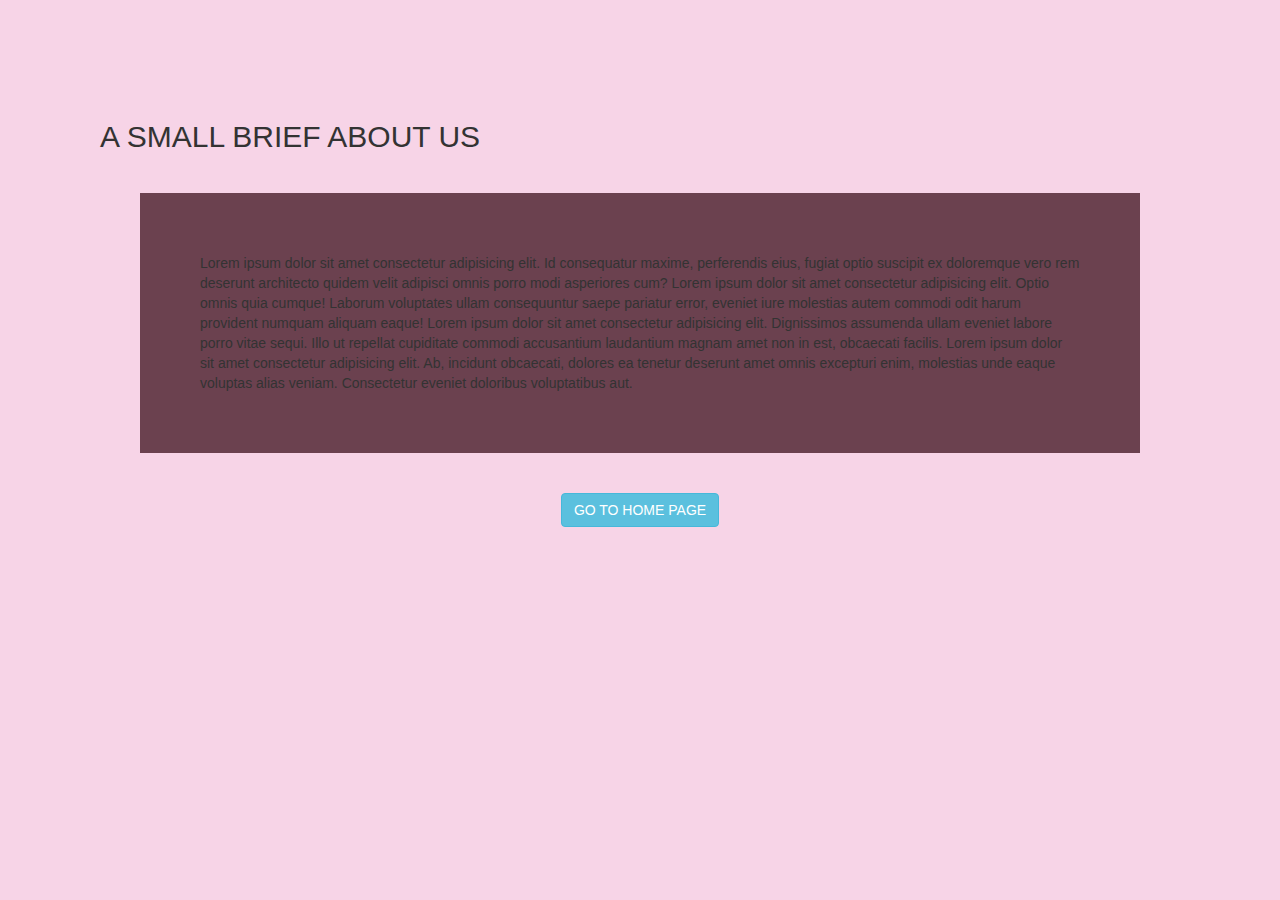
==== about.html @ f081dffd "first commit" ====
<!DOCTYPE html>
<html>

<head>
    <meta charset="UTF-8">

    <title>ABOUT US</title>
    <link rel="stylesheet" href="https://maxcdn.bootstrapcdn.com/bootstrap/3.4.1/css/bootstrap.min.css">
    <script src="https://ajax.googleapis.com/ajax/libs/jquery/3.7.1/jquery.min.js"></script>
    <script src="https://maxcdn.bootstrapcdn.com/bootstrap/3.4.1/js/bootstrap.min.js"></script>
</head>

<body style="margin: 80px; padding: 20px; background-color: #f7d4e7;">
    <h2>A SMALL BRIEF ABOUT US</h2>
    <section style="background-color: #6b414f; margin: 40px; padding: 60px;">
        Lorem ipsum dolor sit amet consectetur adipisicing elit. Id consequatur maxime,
        perferendis eius, fugiat optio suscipit ex doloremque
        vero rem deserunt architecto quidem velit adipisci omnis porro modi asperiores cum?
        Lorem ipsum dolor sit amet consectetur adipisicing elit. Optio omnis quia cumque! Laborum voluptates ullam
        consequuntur
        saepe pariatur error, eveniet iure molestias autem commodi odit harum provident numquam aliquam eaque!
        Lorem ipsum dolor sit amet consectetur adipisicing elit. Dignissimos assumenda ullam eveniet labore
        porro vitae sequi. Illo ut repellat cupiditate commodi accusantium laudantium magnam amet non in est, obcaecati
        facilis.
        Lorem ipsum dolor sit amet consectetur adipisicing elit. Ab, incidunt obcaecati, dolores ea tenetur
        deserunt amet omnis excepturi enim, molestias unde eaque voluptas alias veniam. Consectetur
        eveniet doloribus voluptatibus aut.
    </section>

    <center>
        <a href="ShineSoaps.html">

            <button type="button" class="btn btn-info"> GO TO HOME PAGE</button>
        </a>
    </center>

</body>

</html>
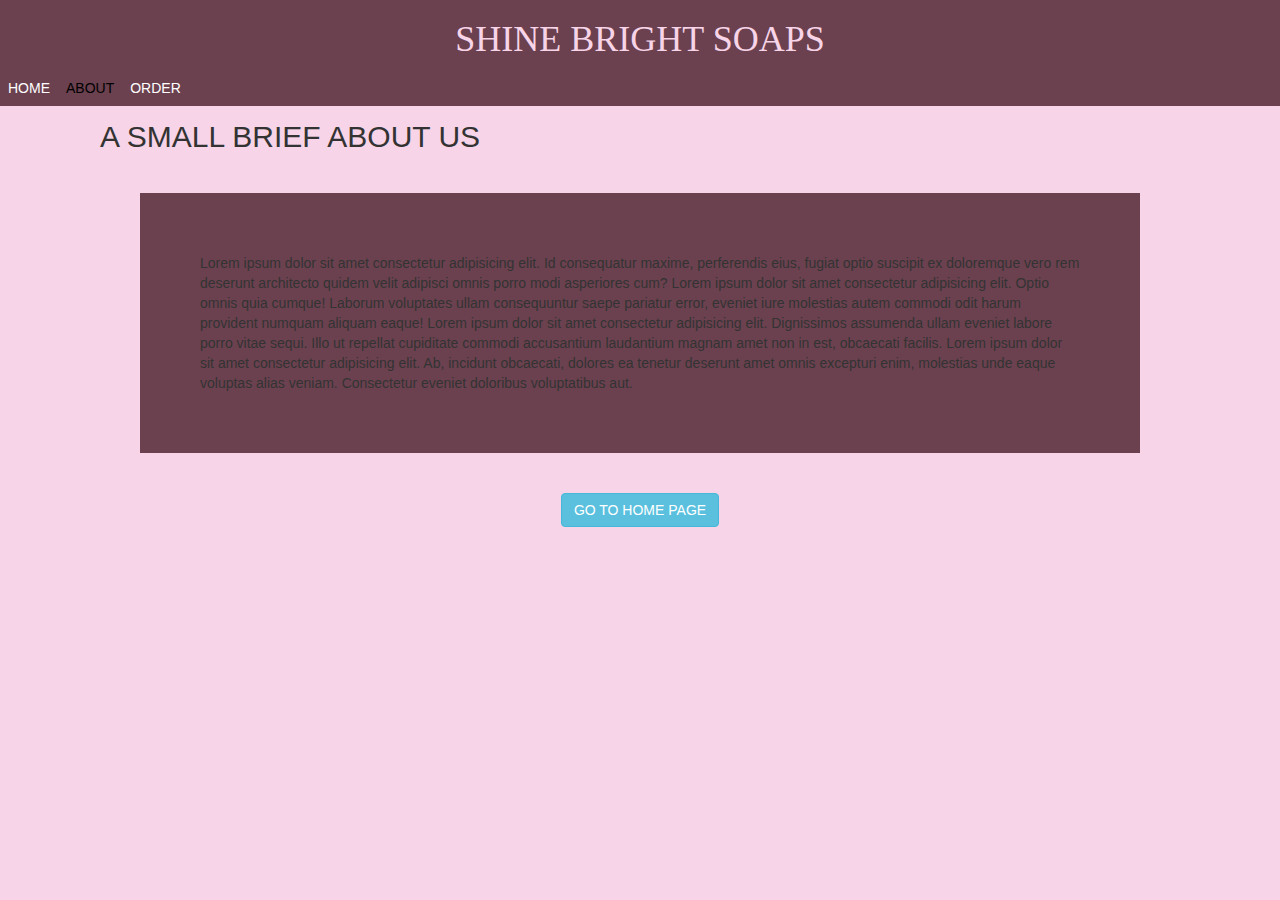
==== commit 92f68843: "hover state" ====
--- a/about.html
+++ b/about.html
@@ -6,13 +6,28 @@
 
     <title>ABOUT US</title>
     <link rel="stylesheet" href="https://maxcdn.bootstrapcdn.com/bootstrap/3.4.1/css/bootstrap.min.css">
+    <link rel="stylesheet" href="css/style.css">
     <script src="https://ajax.googleapis.com/ajax/libs/jquery/3.7.1/jquery.min.js"></script>
     <script src="https://maxcdn.bootstrapcdn.com/bootstrap/3.4.1/js/bootstrap.min.js"></script>
+    
 </head>
+
+<header>
+    <h1>SHINE BRIGHT SOAPS</h1>
+
+    <ul>
+        <li><a href="index.html">HOME</a></li>
+        <li><a href="about.html" style="color: black;">ABOUT</a></li>
+        <li><a href="form.html">ORDER</a></li>
+    </ul>
+
+
+</header>
+
 
 <body style="margin: 80px; padding: 20px; background-color: #f7d4e7;">
     <h2>A SMALL BRIEF ABOUT US</h2>
-    <section style="background-color: #6b414f; margin: 40px; padding: 60px;">
+    <section>
         Lorem ipsum dolor sit amet consectetur adipisicing elit. Id consequatur maxime,
         perferendis eius, fugiat optio suscipit ex doloremque
         vero rem deserunt architecto quidem velit adipisci omnis porro modi asperiores cum?
@@ -28,7 +43,7 @@
     </section>
 
     <center>
-        <a href="ShineSoaps.html">
+        <a href="index.html">
 
             <button type="button" class="btn btn-info"> GO TO HOME PAGE</button>
         </a>
--- a/css/style.css
+++ b/css/style.css
@@ -0,0 +1,76 @@
+header {
+    position: fixed;
+     top: 0% ;
+     right: 0%; 
+     color: #f7d4e7;
+     text-align: center;
+     width: 100%; 
+     background-color:#6b414f ; 
+     font-family: fantasy;
+}
+
+body {
+
+    margin: 80px;
+    padding: 50px;
+}
+
+ul {
+    list-style-type: none;
+    margin: 0;
+    padding: 0;
+    overflow: hidden;
+    background-color: #6b414f;
+}
+
+li {
+    float: left;
+}
+
+li a {
+    display: block;
+    padding: 8px;
+    text-decoration: none;
+    color: white;
+    font-family: Verdana, Geneva, Tahoma, sans-serif;
+}
+
+.boxy {
+    background: #f7d4e7;
+    border: solid 4px #6b414f;
+}
+
+#asdf {
+    color: #6b414f;
+    float: right; font-size:x-large; 
+    text-align:center;
+    text-shadow: 20%; 
+    text-decoration: wavy;
+    font-weight:20px ;
+    font-family: cursive;
+}
+
+header ul a:hover {
+    text-decoration: dashed #7a2956 ;
+    color: rgb(0, 0, 0);
+}
+
+footer{
+    background-color: #6b414f;
+    font-size:large ;
+    color: white; 
+    position: fixed; 
+    bottom: 0%; 
+    left:0%; 
+    right: 0%;
+}
+
+section {
+    background-color: #6b414f; 
+    margin: 40px; 
+    padding: 60px;
+}
+
+.btn .btn-info {
+background-color: #6b414f;
+}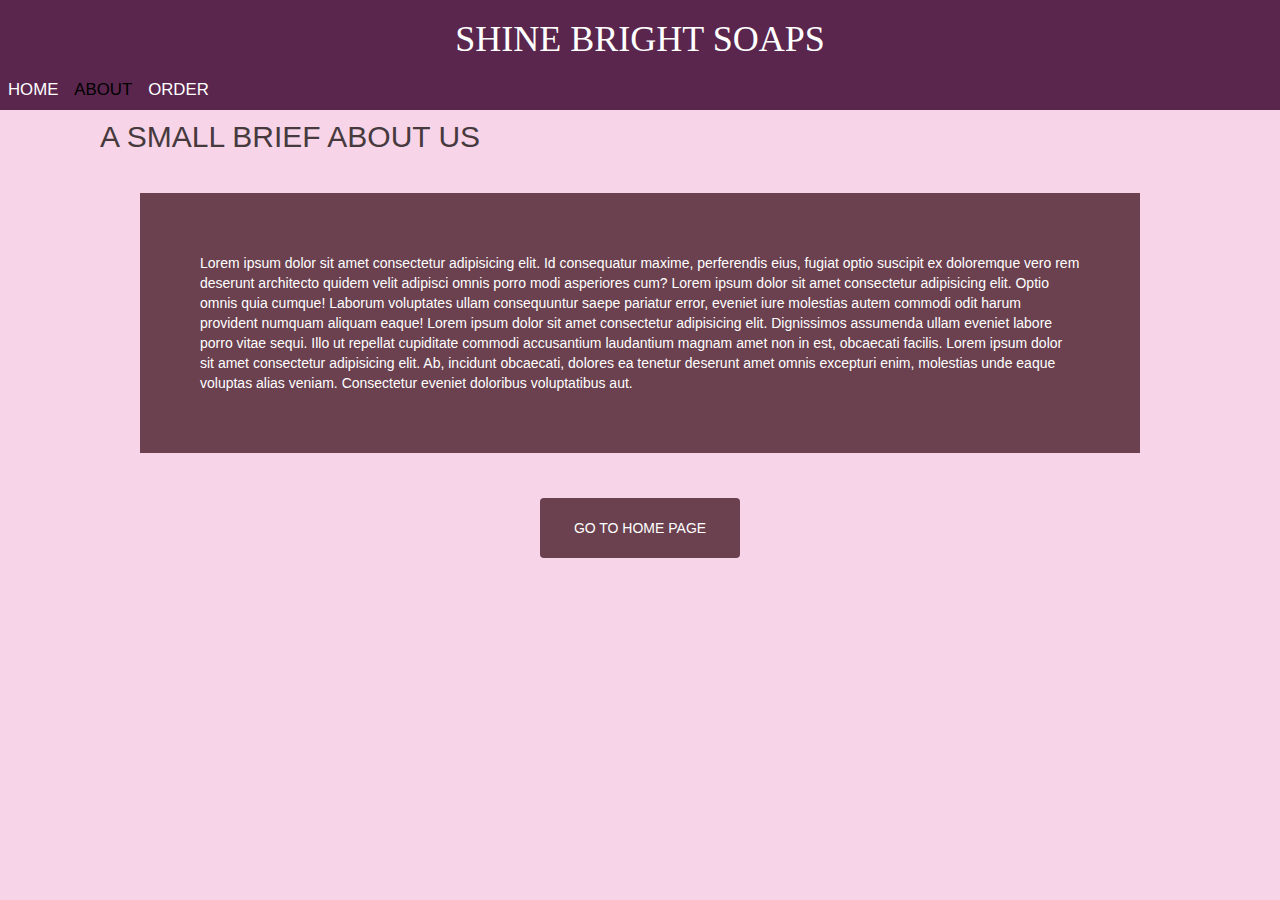
==== commit b8ebda2d: "div changes" ====
--- a/about.html
+++ b/about.html
@@ -16,9 +16,9 @@
     <h1>SHINE BRIGHT SOAPS</h1>
 
     <ul>
-        <li><a href="index.html">HOME</a></li>
-        <li><a href="about.html" style="color: black;">ABOUT</a></li>
-        <li><a href="form.html">ORDER</a></li>
+        <li><a class="a" href="index.html">HOME</a></li>
+        <li><a class="a" href="about.html" style="color: black;">ABOUT</a></li>
+        <li><a class="a" href="form.html">ORDER</a></li>
     </ul>
 
 
@@ -27,7 +27,7 @@
 
 <body style="margin: 80px; padding: 20px; background-color: #f7d4e7;">
     <h2>A SMALL BRIEF ABOUT US</h2>
-    <section>
+    <section class="about">
         Lorem ipsum dolor sit amet consectetur adipisicing elit. Id consequatur maxime,
         perferendis eius, fugiat optio suscipit ex doloremque
         vero rem deserunt architecto quidem velit adipisci omnis porro modi asperiores cum?
@@ -45,7 +45,7 @@
     <center>
         <a href="index.html">
 
-            <button type="button" class="btn btn-info"> GO TO HOME PAGE</button>
+            <button class="button"><span>GO TO HOME PAGE</span></button>
         </a>
     </center>
 
--- a/css/style.css
+++ b/css/style.css
@@ -1,18 +1,28 @@
 header {
-    position: fixed;
-     top: 0% ;
+     position: absolute;
+     top: 0%;
      right: 0%; 
-     color: #f7d4e7;
+     color: #ffffff;
      text-align: center;
      width: 100%; 
-     background-color:#6b414f ; 
+     background-color:#5a264d ;
      font-family: fantasy;
+
+}
+
+.a:hover{
+    color:black;
+    text-decoration: none;
+}
+
+h2{
+    color: #473a3e;
 }
 
 body {
-
-    margin: 80px;
-    padding: 50px;
+    margin: 60px;
+    padding: 40px;
+   
 }
 
 ul {
@@ -20,7 +30,8 @@
     margin: 0;
     padding: 0;
     overflow: hidden;
-    background-color: #6b414f;
+   
+    font-size: larger;
 }
 
 li {
@@ -38,6 +49,9 @@
 .boxy {
     background: #f7d4e7;
     border: solid 4px #6b414f;
+    box-shadow: 5px 5px 10px grey;
+    
+
 }
 
 #asdf {
@@ -50,10 +64,7 @@
     font-family: cursive;
 }
 
-header ul a:hover {
-    text-decoration: dashed #7a2956 ;
-    color: rgb(0, 0, 0);
-}
+
 
 footer{
     background-color: #6b414f;
@@ -65,12 +76,60 @@
     right: 0%;
 }
 
-section {
+.about{
     background-color: #6b414f; 
     margin: 40px; 
     padding: 60px;
+    color: white;
 }
 
-.btn .btn-info {
-background-color: #6b414f;
-}+#asd{
+    padding: 80px;
+    margin: 50px;
+    background-color: #6b414f;
+    color: #f7d4e7;
+    font-size: larger;
+}
+
+.button {
+    border-radius: 4px;
+    background-color: #6b414f;
+    border: none;
+    color: #FFFFFF;
+    text-align: center;
+    font-size: 14px;
+    padding: 20px;
+    width: 200px;
+    transition: all 0.5s;
+    cursor: pointer;
+    margin: 5px;
+}
+
+.button span {
+    cursor: pointer;
+    display: inline-block;
+    position: relative;
+    transition: 0.5s;
+  }
+  
+  .button span:after {
+    content: '\00bb';
+    position: absolute;
+    opacity: 0;
+    top: 0;
+    right: -20px;
+    transition: 0.1s;
+  }
+  
+  .button:hover span {
+    padding-right: 25px;
+  }
+  
+  .button:hover span:after {
+    opacity: 1;
+    right: 0;
+  }
+
+  .container{
+    margin-top: 5%;
+  }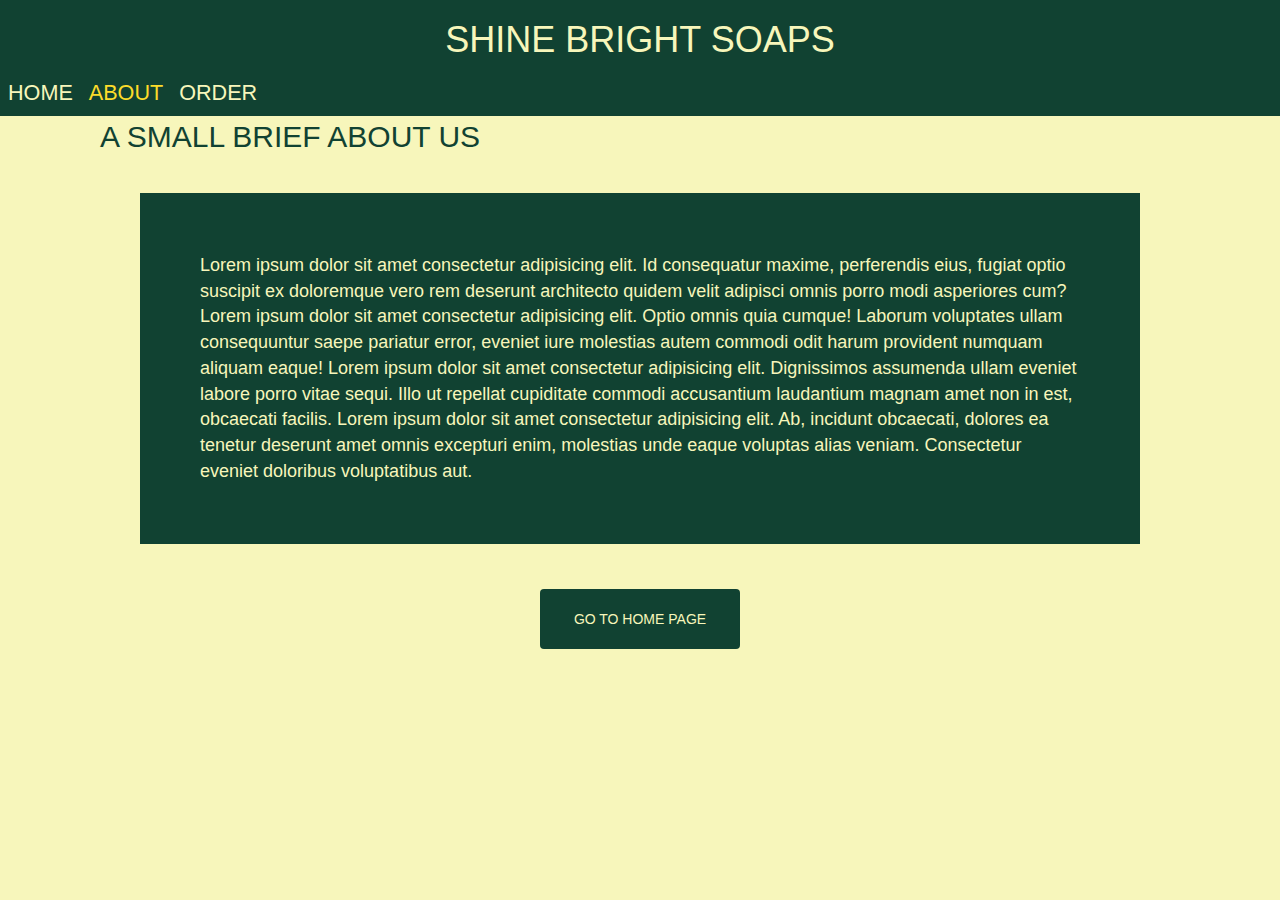
==== commit 721f26f7: "Styles changed" ====
--- a/about.html
+++ b/about.html
@@ -5,10 +5,17 @@
     <meta charset="UTF-8">
 
     <title>ABOUT US</title>
+
+    <link rel="preconnect" href="https://fonts.googleapis.com">
+    <link rel="preconnect" href="https://fonts.gstatic.com" crossorigin>
+    <link href="https://fonts.googleapis.com/css2?family=Poiret+One&display=swap" rel="stylesheet">
+
     <link rel="stylesheet" href="https://maxcdn.bootstrapcdn.com/bootstrap/3.4.1/css/bootstrap.min.css">
-    <link rel="stylesheet" href="css/style.css">
+    
     <script src="https://ajax.googleapis.com/ajax/libs/jquery/3.7.1/jquery.min.js"></script>
     <script src="https://maxcdn.bootstrapcdn.com/bootstrap/3.4.1/js/bootstrap.min.js"></script>
+
+    <link rel="stylesheet" href="css/style.css">
     
 </head>
 
@@ -17,7 +24,7 @@
 
     <ul>
         <li><a class="a" href="index.html">HOME</a></li>
-        <li><a class="a" href="about.html" style="color: black;">ABOUT</a></li>
+        <li><a class="a" href="about.html" style="color: #FCDC2A;">ABOUT</a></li>
         <li><a class="a" href="form.html">ORDER</a></li>
     </ul>
 
@@ -25,7 +32,7 @@
 </header>
 
 
-<body style="margin: 80px; padding: 20px; background-color: #f7d4e7;">
+<body style="margin: 80px; padding: 20px; background-color: #F7F6BB;">
     <h2>A SMALL BRIEF ABOUT US</h2>
     <section class="about">
         Lorem ipsum dolor sit amet consectetur adipisicing elit. Id consequatur maxime,
@@ -44,7 +51,6 @@
 
     <center>
         <a href="index.html">
-
             <button class="button"><span>GO TO HOME PAGE</span></button>
         </a>
     </center>
--- a/css/style.css
+++ b/css/style.css
@@ -1,28 +1,47 @@
+:root{
+    --dark:#114232;
+    --green:#87A922;
+    --cream:#F7F6BB;
+    --yellow:#FCDC2A;
+    }
+
 header {
      position: absolute;
      top: 0%;
      right: 0%; 
-     color: #ffffff;
+     color: var(--cream);
      text-align: center;
      width: 100%; 
-     background-color:#5a264d ;
-     font-family: fantasy;
+     background-color: var(--dark) ;
+     font-weight: 500;
+     font-style: normal;
 
 }
 
+.poiret-one-regular {
+    /* font-family: "", sans-serif; */
+    font-weight: 400;
+    font-style: normal;
+  }
+  
+
 .a:hover{
-    color:black;
+    color:var(--yellow);
     text-decoration: none;
 }
 
 h2{
-    color: #473a3e;
+    color: var(--dark);
 }
 
 body {
     margin: 60px;
     padding: 40px;
-   
+    background-color: var(--cream);
+    font-family: "Philosopher", sans-serif;
+    font-weight: 400;
+    font-style: normal;
+    font-size: large;
 }
 
 ul {
@@ -42,34 +61,31 @@
     display: block;
     padding: 8px;
     text-decoration: none;
-    color: white;
-    font-family: Verdana, Geneva, Tahoma, sans-serif;
+    color: var(--cream);
 }
 
 .boxy {
-    background: #f7d4e7;
-    border: solid 4px #6b414f;
+    background: var(--darkcream);
     box-shadow: 5px 5px 10px grey;
-    
-
+    height: 250px;
 }
 
 #asdf {
-    color: #6b414f;
+    color: var(--dark);
     float: right; font-size:x-large; 
     text-align:center;
     text-shadow: 20%; 
     text-decoration: wavy;
     font-weight:20px ;
-    font-family: cursive;
+    font-family: "Poiret One", sans-serif;
+    font-weight: 400;
+    font-style: normal;
 }
 
-
-
 footer{
-    background-color: #6b414f;
+    background-color: var(--dark);
     font-size:large ;
-    color: white; 
+    color: var(--cream); 
     position: fixed; 
     bottom: 0%; 
     left:0%; 
@@ -77,25 +93,25 @@
 }
 
 .about{
-    background-color: #6b414f; 
+    background-color:var(--dark); 
     margin: 40px; 
     padding: 60px;
-    color: white;
+    color: var(--cream);
 }
 
 #asd{
     padding: 80px;
     margin: 50px;
-    background-color: #6b414f;
-    color: #f7d4e7;
+    background-color: var(--dark);
+    color: var(--cream);
     font-size: larger;
 }
 
 .button {
     border-radius: 4px;
-    background-color: #6b414f;
+    background-color:var(--dark);
     border: none;
-    color: #FFFFFF;
+    color: var(--cream);
     text-align: center;
     font-size: 14px;
     padding: 20px;
@@ -110,7 +126,7 @@
     display: inline-block;
     position: relative;
     transition: 0.5s;
-  }
+}
   
   .button span:after {
     content: '\00bb';
@@ -119,17 +135,23 @@
     top: 0;
     right: -20px;
     transition: 0.1s;
-  }
+}
   
   .button:hover span {
     padding-right: 25px;
-  }
+}
   
   .button:hover span:after {
     opacity: 1;
     right: 0;
-  }
+}
 
   .container{
     margin-top: 5%;
-  }+}
+
+  .mam{
+    height:250px;
+}
+
+
